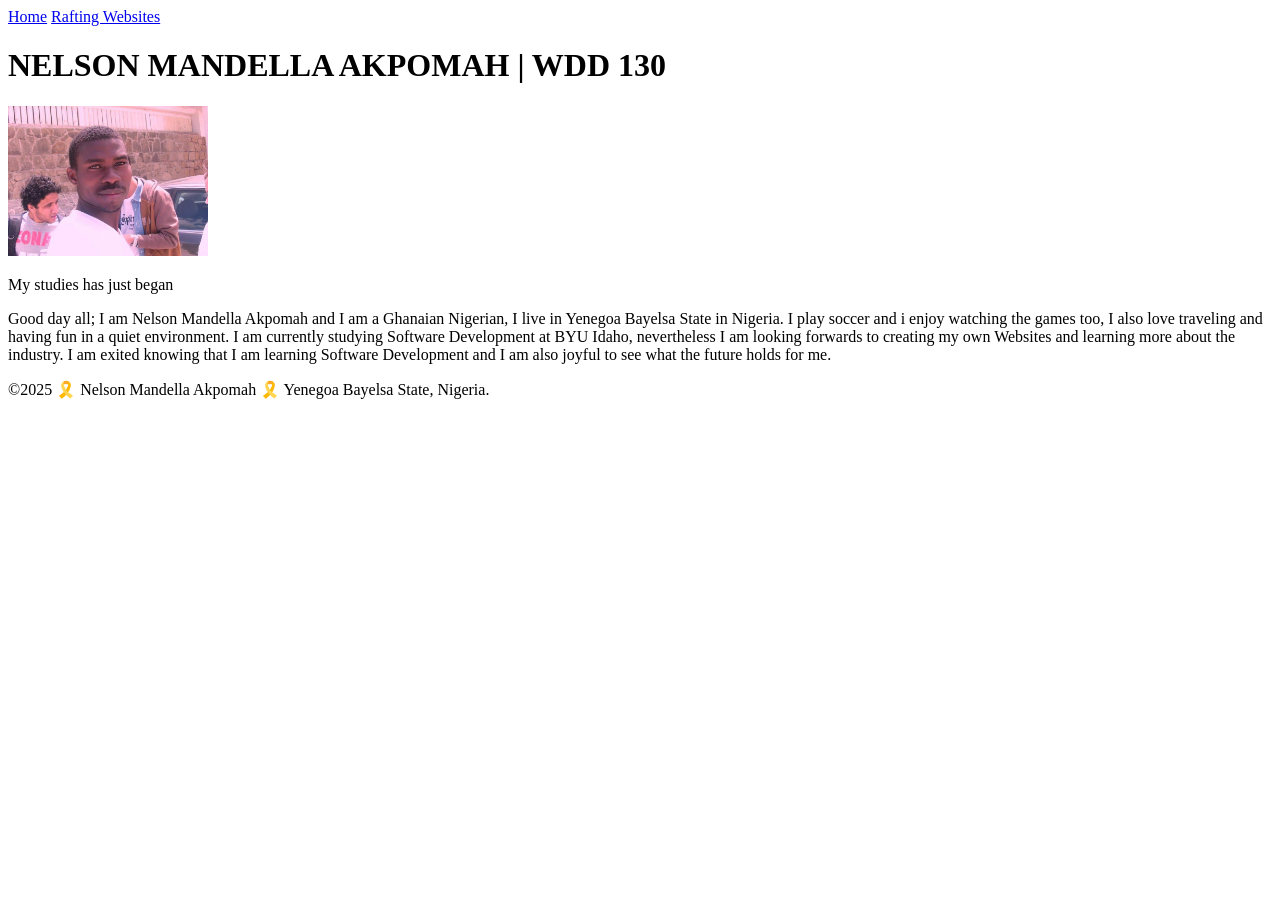
==== index.html @ 99f3265e "nice" ====
<!DOCTYPE html>
<html lang="en-US">

<head>
    <meta charset="utf-8">
    <meta name="viewport" content="width=device-width, initial-scale=1.0">
    <title> NELSON MANDELLA AKPOMAH | WDD 130 </title>
</head>

<body>
    <header>
        <nav>
            <a href="#">Home</a>
            <a href="wwr/">Rafting Websites</a>
        </nav>
    </header>
    <main>
        <h1> NELSON MANDELLA AKPOMAH | WDD 130 </h1>

        <img src="images/profile.jpg" alt="My studies just began" width="200">
        <p> My studies has just began </p>
        <p> Good day all; I am Nelson Mandella Akpomah and I am a Ghanaian Nigerian, I live in Yenegoa Bayelsa State in
            Nigeria. I play soccer and i enjoy watching the games too, I also love traveling and having fun in a quiet
            environment.
            I am currently studying Software Development at BYU Idaho, nevertheless I am looking forwards to creating my
            own
            Websites and learning more about the industry. I am exited knowing that I am learning Software Development
            and I am also joyful to see what the future holds for me. </p>

    </main>

    <footer>
        <p> &copy;2025 🎗️ Nelson Mandella Akpomah 🎗️ Yenegoa Bayelsa State, Nigeria. </p>
    </footer>

</body>

</html>
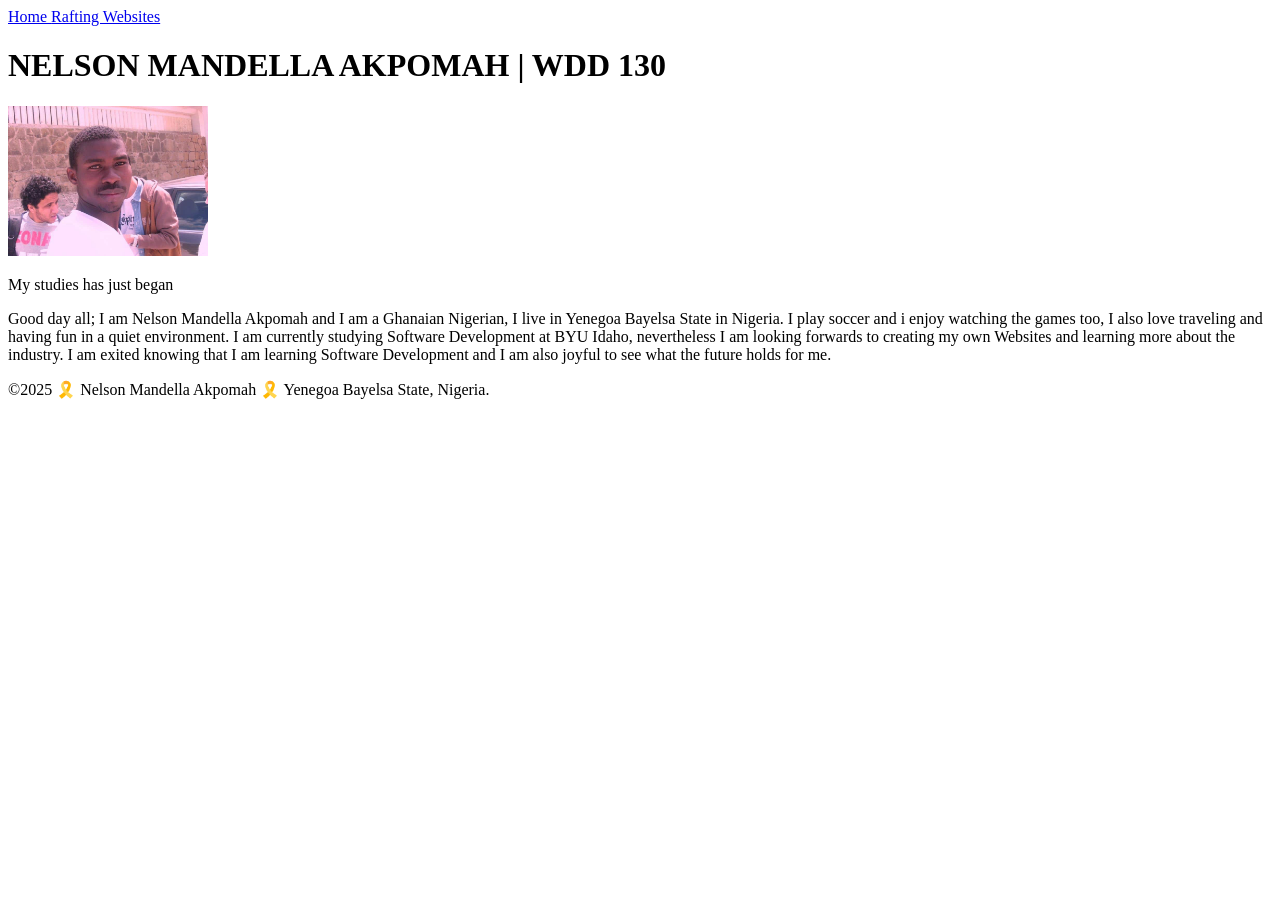
==== commit f83cee9a: "nice" ====
--- a/index.html
+++ b/index.html
@@ -10,8 +10,8 @@
 <body>
     <header>
         <nav>
-            <a href="#">Home</a>
-            <a href="wwr/">Rafting Websites</a>
+            <a href="#">Home </a>
+            <a href="wwr/">Rafting Websites </a>
         </nav>
     </header>
     <main>
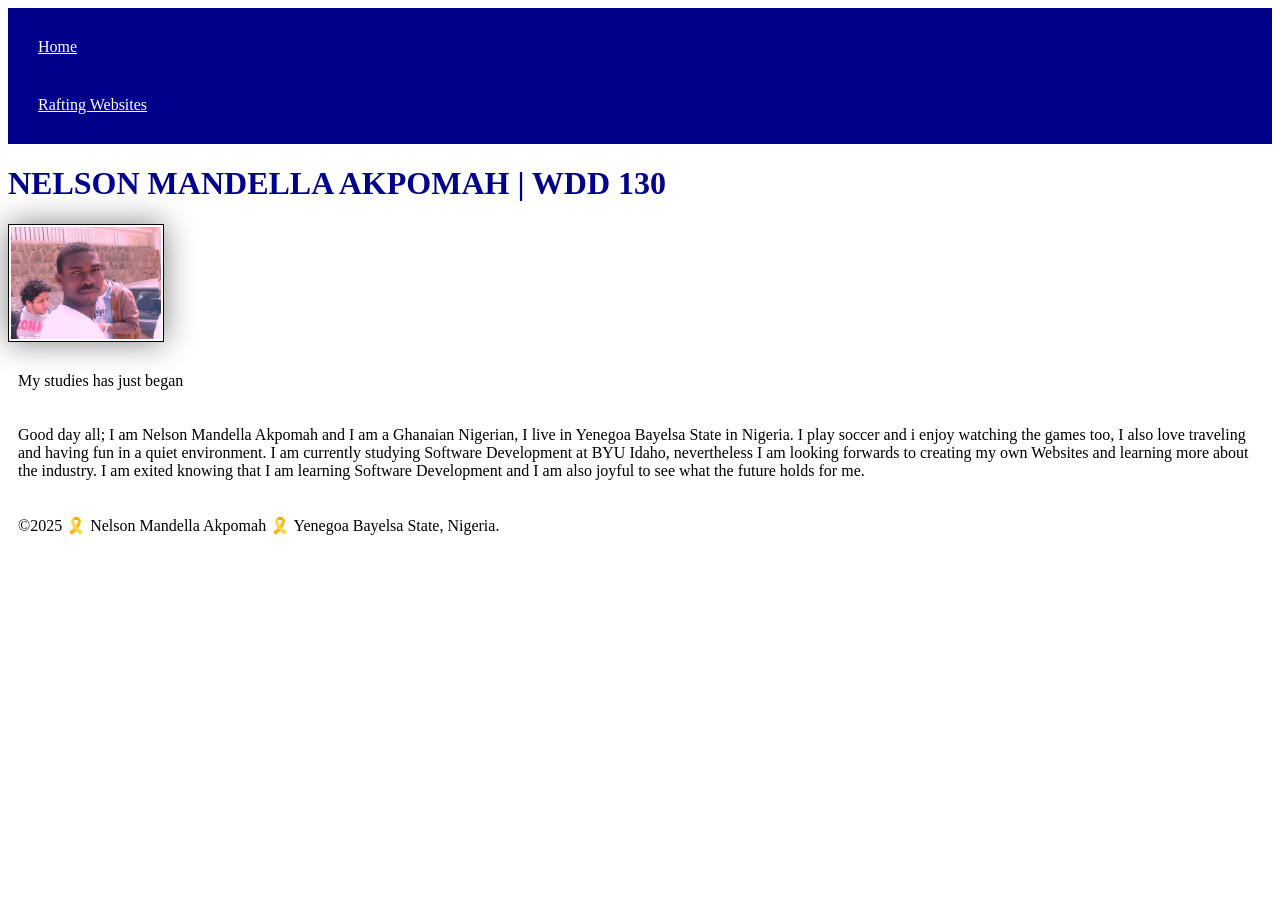
==== commit 804de76a: "nice" ====
--- a/index.html
+++ b/index.html
@@ -5,13 +5,14 @@
     <meta charset="utf-8">
     <meta name="viewport" content="width=device-width, initial-scale=1.0">
     <title> NELSON MANDELLA AKPOMAH | WDD 130 </title>
+    <link rel="stylesheet" href="styles/styles.css">
 </head>
 
 <body>
     <header>
         <nav>
-            <a href="#">Home </a>
-            <a href="wwr/">Rafting Websites </a>
+            <a href="#">Home</a>
+            <a href="wwr/">Rafting Websites</a>
         </nav>
     </header>
     <main>
--- a/styles/styles.css
+++ b/styles/styles.css
@@ -0,0 +1,27 @@
+nav {
+    background-color: darkblue;
+padding: 10px;
+}
+
+nav a {
+color: white;
+display: block;
+padding: 20px;
+}
+
+h1 {
+    color: darkblue;
+}
+
+img {
+    width: 150px;
+    height: auto;
+    border: 1px solid black;
+    padding: 2px;
+    box-shadow: 0 0 30px gray;
+}
+
+p {
+    padding: 10px;
+}
+
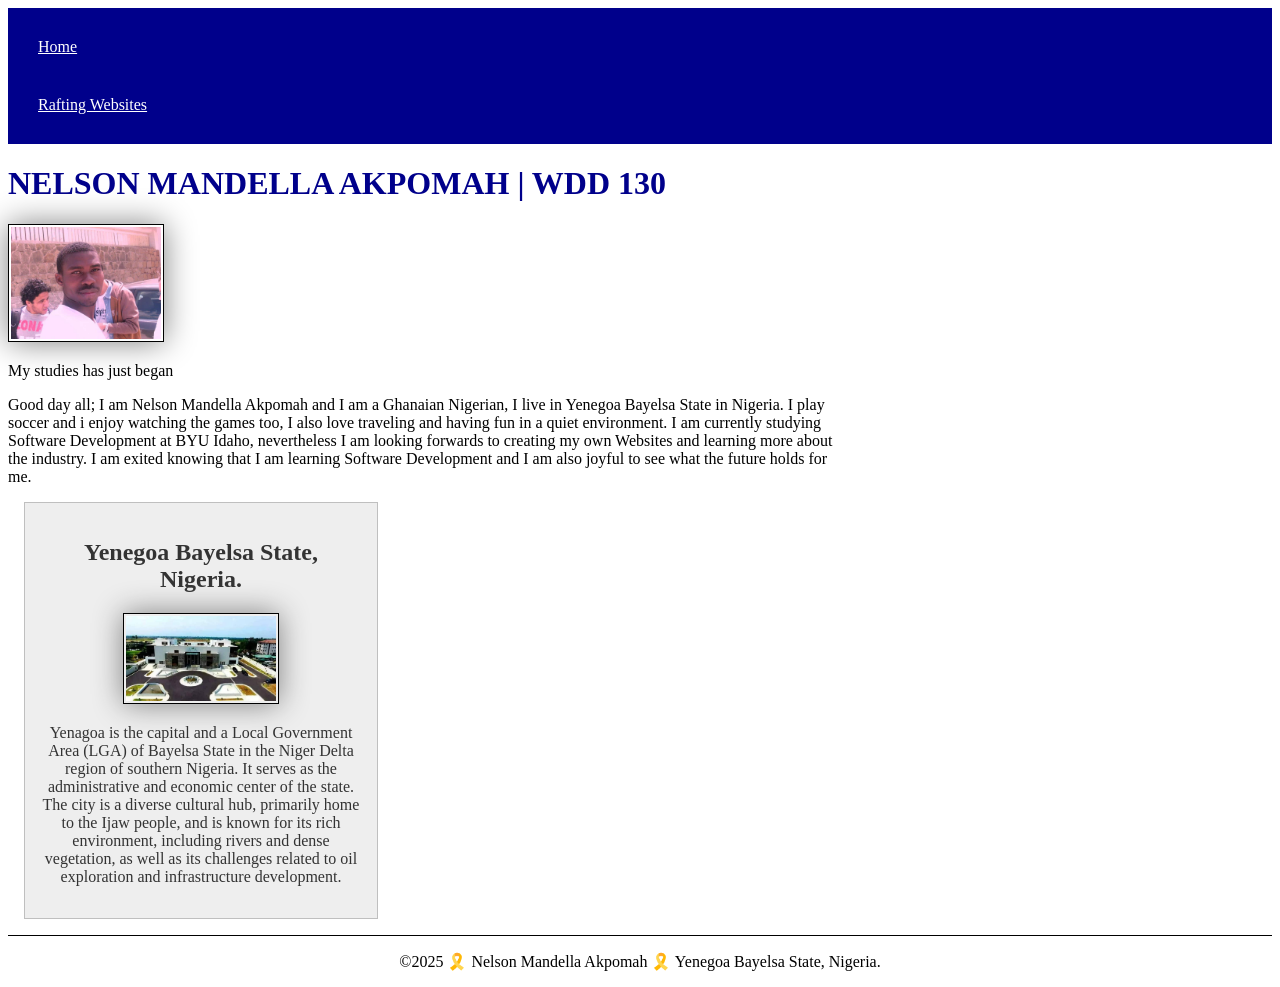
==== commit 30d5724e: "nicely done" ====
--- a/index.html
+++ b/index.html
@@ -5,6 +5,9 @@
     <meta charset="utf-8">
     <meta name="viewport" content="width=device-width, initial-scale=1.0">
     <title> NELSON MANDELLA AKPOMAH | WDD 130 </title>
+    <meta name="description"
+        content="this is Mandellasly1 Home page, where am studying Web Development {WDD130}, my aim and goal of this page is to make my work and professionalism on Web Development known to the word.">
+    <meta name="author" content="Nelson Mandella Akpomah">
     <link rel="stylesheet" href="styles/styles.css">
 </head>
 
@@ -27,9 +30,18 @@
             own
             Websites and learning more about the industry. I am exited knowing that I am learning Software Development
             and I am also joyful to see what the future holds for me. </p>
-
+        <aside>
+            <h2>Yenegoa Bayelsa State, Nigeria.</h2>
+            <img src="images/governor-office.jpg" alt="Yenegoa Bayelsa State Government">
+            <p>Yenagoa is the capital and a Local Government Area (LGA) of Bayelsa State in the Niger Delta region of
+                southern Nigeria.
+                It serves as the administrative and economic center of the state. The city
+                is a diverse cultural hub, primarily home to the Ijaw people, and is known for its rich environment,
+                including rivers
+                and dense vegetation, as well as its challenges related to oil exploration and infrastructure
+                development.</p>
+        </aside>
     </main>
-
     <footer>
         <p> &copy;2025 🎗️ Nelson Mandella Akpomah 🎗️ Yenegoa Bayelsa State, Nigeria. </p>
     </footer>
--- a/styles/styles.css
+++ b/styles/styles.css
@@ -25,3 +25,34 @@
     padding: 10px;
 }
 
+main {
+    max-width: 840px;
+}
+
+aside {
+    width: 20rem;
+    margin: 1rem;
+    border: 1px solid rgb(0 0 0 / 0.2); /* 1 */
+    padding: 1rem;
+    background-color: #eee;
+    color: #333;
+    text-align: center;
+}
+
+aside img {
+    width: 200px;
+    height: auto;
+}
+
+main img {
+    width: 150px;
+    height: auto;
+}
+
+p { padding: 0;}
+
+footer {
+    margin-top: 15px;
+    border-top: 1px solid #000;
+    text-align: center;
+}
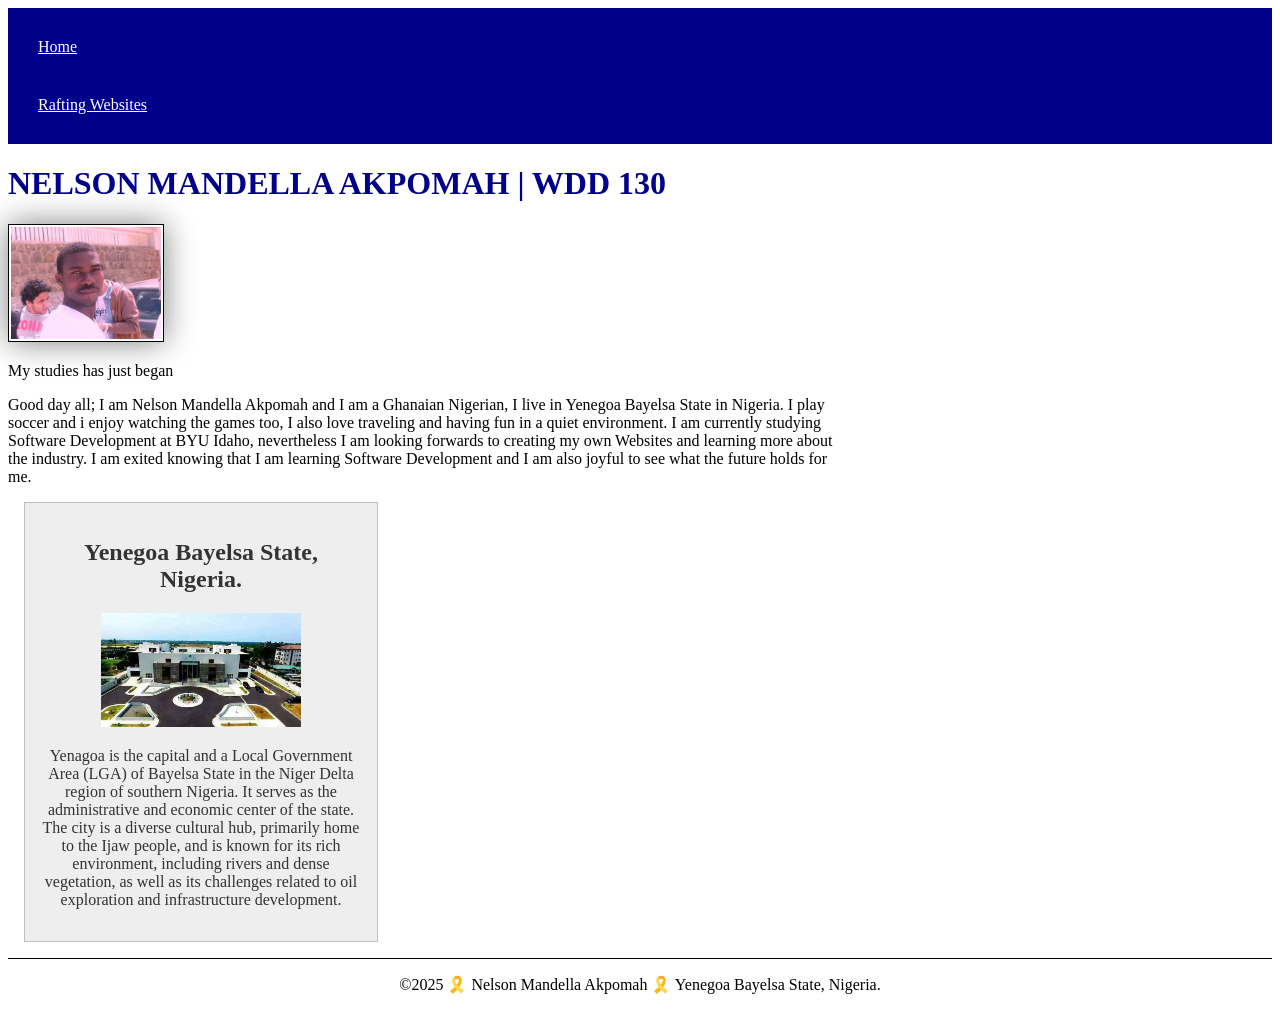
==== commit 9cebdd2f: "nicely done" ====
--- a/index.html
+++ b/index.html
@@ -20,7 +20,6 @@
     </header>
     <main>
         <h1> NELSON MANDELLA AKPOMAH | WDD 130 </h1>
-
         <img src="images/profile.jpg" alt="My studies just began" width="200">
         <p> My studies has just began </p>
         <p> Good day all; I am Nelson Mandella Akpomah and I am a Ghanaian Nigerian, I live in Yenegoa Bayelsa State in
@@ -30,18 +29,18 @@
             own
             Websites and learning more about the industry. I am exited knowing that I am learning Software Development
             and I am also joyful to see what the future holds for me. </p>
-        <aside>
-            <h2>Yenegoa Bayelsa State, Nigeria.</h2>
-            <img src="images/governor-office.jpg" alt="Yenegoa Bayelsa State Government">
-            <p>Yenagoa is the capital and a Local Government Area (LGA) of Bayelsa State in the Niger Delta region of
-                southern Nigeria.
-                It serves as the administrative and economic center of the state. The city
-                is a diverse cultural hub, primarily home to the Ijaw people, and is known for its rich environment,
-                including rivers
-                and dense vegetation, as well as its challenges related to oil exploration and infrastructure
-                development.</p>
-        </aside>
     </main>
+    <aside>
+        <h2>Yenegoa Bayelsa State, Nigeria.</h2>
+        <img src="images/governor-office.jpg" alt="Yenegoa Bayelsa State Government">
+        <p>Yenagoa is the capital and a Local Government Area (LGA) of Bayelsa State in the Niger Delta region of
+            southern Nigeria.
+            It serves as the administrative and economic center of the state. The city
+            is a diverse cultural hub, primarily home to the Ijaw people, and is known for its rich environment,
+            including rivers
+            and dense vegetation, as well as its challenges related to oil exploration and infrastructure
+            development.</p>
+    </aside>
     <footer>
         <p> &copy;2025 🎗️ Nelson Mandella Akpomah 🎗️ Yenegoa Bayelsa State, Nigeria. </p>
     </footer>
--- a/styles/styles.css
+++ b/styles/styles.css
@@ -13,7 +13,7 @@
     color: darkblue;
 }
 
-img {
+main img {
     width: 150px;
     height: auto;
     border: 1px solid black;
@@ -22,7 +22,7 @@
 }
 
 p {
-    padding: 10px;
+    padding: 0px;
 }
 
 main {
@@ -49,8 +49,6 @@
     height: auto;
 }
 
-p { padding: 0;}
-
 footer {
     margin-top: 15px;
     border-top: 1px solid #000;
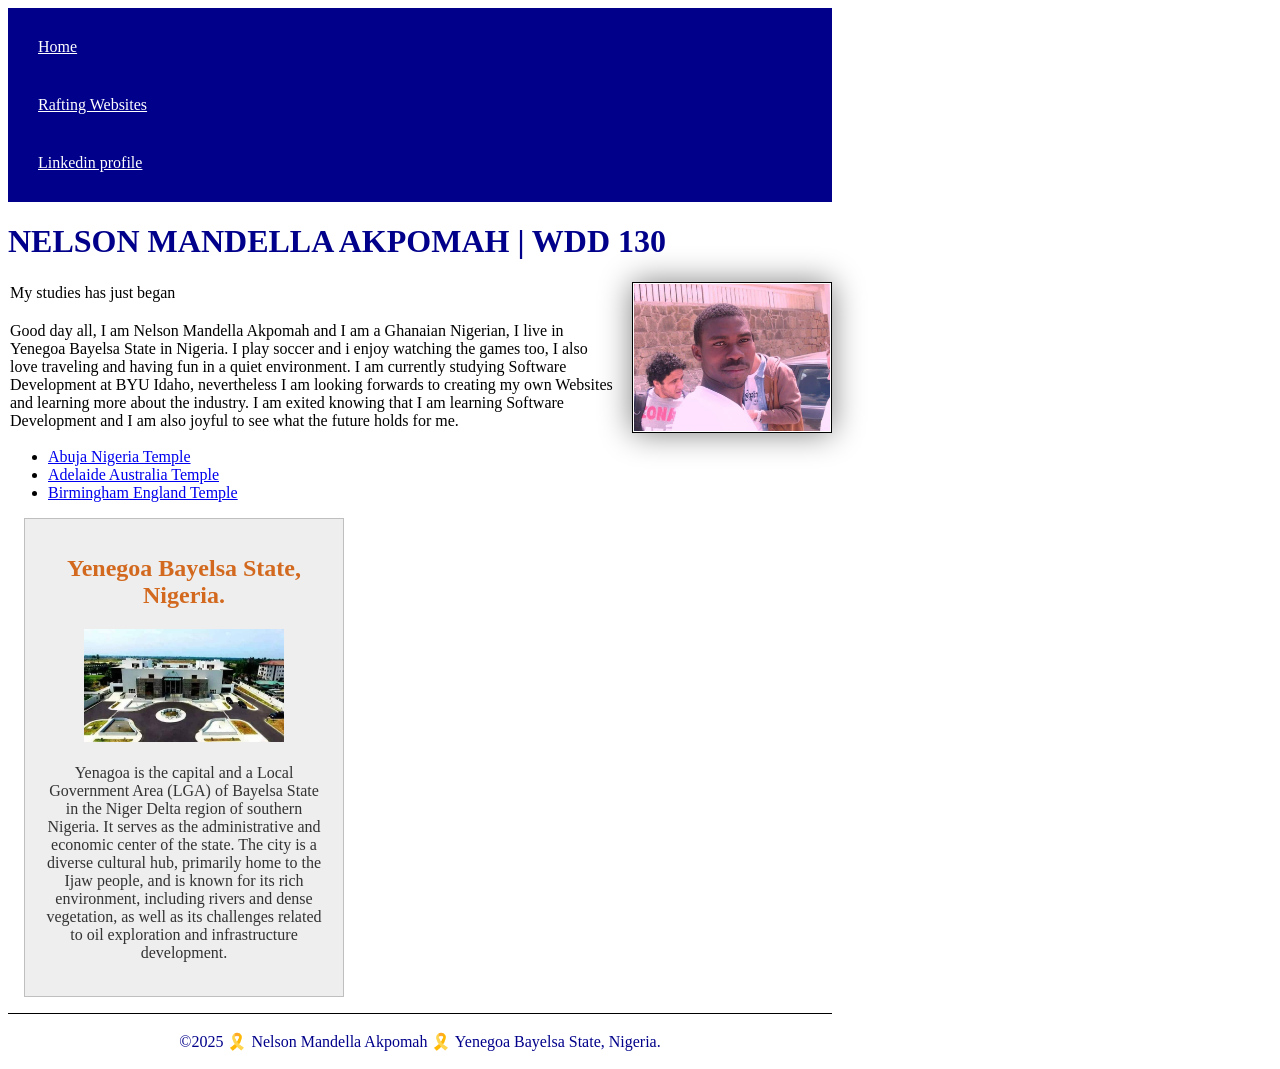
==== commit c41cd1e3: "Getting better" ====
--- a/index.html
+++ b/index.html
@@ -1,3 +1,4 @@
+<!--19 September 2023-->
 <!DOCTYPE html>
 <html lang="en-US">
 
@@ -16,21 +17,31 @@
         <nav>
             <a href="#">Home</a>
             <a href="wwr/">Rafting Websites</a>
+            <a href="https://www.linkedin.com/in/akpomah-nelson-mandella-16b10a88">Linkedin profile</a>
         </nav>
     </header>
     <main>
         <h1> NELSON MANDELLA AKPOMAH | WDD 130 </h1>
         <img src="images/profile.jpg" alt="My studies just began" width="200">
         <p> My studies has just began </p>
-        <p> Good day all; I am Nelson Mandella Akpomah and I am a Ghanaian Nigerian, I live in Yenegoa Bayelsa State in
+        <p> Good day all, I am Nelson Mandella Akpomah and I am a Ghanaian Nigerian, I live in Yenegoa Bayelsa State in
             Nigeria. I play soccer and i enjoy watching the games too, I also love traveling and having fun in a quiet
             environment.
             I am currently studying Software Development at BYU Idaho, nevertheless I am looking forwards to creating my
             own
             Websites and learning more about the industry. I am exited knowing that I am learning Software Development
             and I am also joyful to see what the future holds for me. </p>
+        <ul>
+            <li><a href="https://www.churchofjesuschrist.org/temples/details/abuja-nigeria-temple?lang=eng"
+                    target="_blank">Abuja Nigeria Temple</a> </li>
+            <li><a href="https://www.churchofjesuschrist.org/temples/details/adelaide-australia-temple?lang=eng"
+                    target="_blank">Adelaide Australia Temple</a> </li>
+            <li><a href="https://www.churchofjesuschrist.org/temples/details/birmingham-england-temple?lang=eng"
+                    target="_blank">Birmingham England Temple</a> </li>
+            <ul class="box"></ul>
+        </ul>
     </main>
-    <aside>
+    <aside class="box">
         <h2>Yenegoa Bayelsa State, Nigeria.</h2>
         <img src="images/governor-office.jpg" alt="Yenegoa Bayelsa State Government">
         <p>Yenagoa is the capital and a Local Government Area (LGA) of Bayelsa State in the Niger Delta region of
--- a/styles/styles.css
+++ b/styles/styles.css
@@ -1,3 +1,10 @@
+* {
+  margin: 1;
+  padding: 1;
+  box-sizing: border-box;
+  max-width: 840px;
+}
+
 nav {
     background-color: darkblue;
 padding: 10px;
@@ -17,12 +24,19 @@
     width: 150px;
     height: auto;
     border: 1px solid black;
-    padding: 2px;
+    padding: 1px;
     box-shadow: 0 0 30px gray;
+    float: right;
+    margin: 0 0 1rem 1rem;
+}
+
+aside {
+  width: 20em;
+  text-align: center;
 }
 
 p {
-    padding: 0px;
+    padding: 2px;
 }
 
 main {
@@ -30,7 +44,7 @@
 }
 
 aside {
-    width: 20rem;
+    width: 200em;
     margin: 1rem;
     border: 1px solid rgb(0 0 0 / 0.2); /* 1 */
     padding: 1rem;
@@ -39,18 +53,38 @@
     text-align: center;
 }
 
+aside {
+   width: 20em;
+   text-align: center;
+   position: relative;
+}
+
 aside img {
     width: 200px;
     height: auto;
 }
 
+aside h2 {
+  top: 65px;
+  left: 150px;
+  color: chocolate;
+}
+
 main img {
-    width: 150px;
+    width: 200px;
     height: auto;
+}
+
+main img {
+  /* you most likely will have other CSS declarations here */
+  float: right;
 }
 
 footer {
     margin-top: 15px;
     border-top: 1px solid #000;
     text-align: center;
-}+    color: darkblue;
+}
+
+ /* Class Selectors */
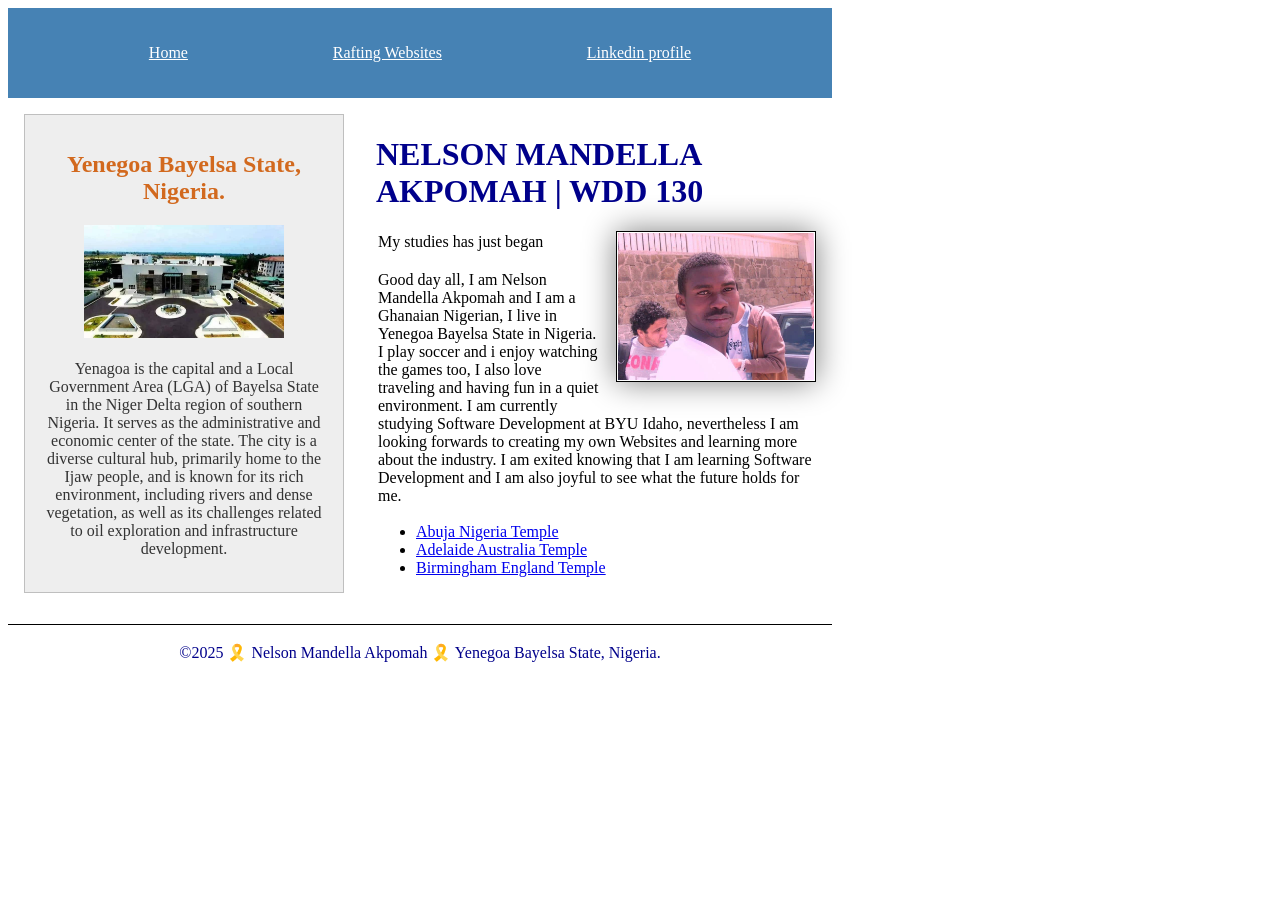
==== commit ab26fb86: "done" ====
--- a/index.html
+++ b/index.html
@@ -20,38 +20,44 @@
             <a href="https://www.linkedin.com/in/akpomah-nelson-mandella-16b10a88">Linkedin profile</a>
         </nav>
     </header>
-    <main>
-        <h1> NELSON MANDELLA AKPOMAH | WDD 130 </h1>
-        <img src="images/profile.jpg" alt="My studies just began" width="200">
-        <p> My studies has just began </p>
-        <p> Good day all, I am Nelson Mandella Akpomah and I am a Ghanaian Nigerian, I live in Yenegoa Bayelsa State in
-            Nigeria. I play soccer and i enjoy watching the games too, I also love traveling and having fun in a quiet
-            environment.
-            I am currently studying Software Development at BYU Idaho, nevertheless I am looking forwards to creating my
-            own
-            Websites and learning more about the industry. I am exited knowing that I am learning Software Development
-            and I am also joyful to see what the future holds for me. </p>
-        <ul>
-            <li><a href="https://www.churchofjesuschrist.org/temples/details/abuja-nigeria-temple?lang=eng"
-                    target="_blank">Abuja Nigeria Temple</a> </li>
-            <li><a href="https://www.churchofjesuschrist.org/temples/details/adelaide-australia-temple?lang=eng"
-                    target="_blank">Adelaide Australia Temple</a> </li>
-            <li><a href="https://www.churchofjesuschrist.org/temples/details/birmingham-england-temple?lang=eng"
-                    target="_blank">Birmingham England Temple</a> </li>
-            <ul class="box"></ul>
-        </ul>
-    </main>
-    <aside class="box">
-        <h2>Yenegoa Bayelsa State, Nigeria.</h2>
-        <img src="images/governor-office.jpg" alt="Yenegoa Bayelsa State Government">
-        <p>Yenagoa is the capital and a Local Government Area (LGA) of Bayelsa State in the Niger Delta region of
-            southern Nigeria.
-            It serves as the administrative and economic center of the state. The city
-            is a diverse cultural hub, primarily home to the Ijaw people, and is known for its rich environment,
-            including rivers
-            and dense vegetation, as well as its challenges related to oil exploration and infrastructure
-            development.</p>
-    </aside>
+    <div class="grid">
+        <main>
+            <h1> NELSON MANDELLA AKPOMAH | WDD 130 </h1>
+            <img src="images/profile.jpg" alt="My studies just began" width="200">
+            <p> My studies has just began </p>
+            <p> Good day all, I am Nelson Mandella Akpomah and I am a Ghanaian Nigerian, I live in Yenegoa Bayelsa State
+                in
+                Nigeria. I play soccer and i enjoy watching the games too, I also love traveling and having fun in a
+                quiet
+                environment.
+                I am currently studying Software Development at BYU Idaho, nevertheless I am looking forwards to
+                creating my
+                own
+                Websites and learning more about the industry. I am exited knowing that I am learning Software
+                Development
+                and I am also joyful to see what the future holds for me. </p>
+            <ul>
+                <li><a href="https://www.churchofjesuschrist.org/temples/details/abuja-nigeria-temple?lang=eng"
+                        target="_blank">Abuja Nigeria Temple</a> </li>
+                <li><a href="https://www.churchofjesuschrist.org/temples/details/adelaide-australia-temple?lang=eng"
+                        target="_blank">Adelaide Australia Temple</a> </li>
+                <li><a href="https://www.churchofjesuschrist.org/temples/details/birmingham-england-temple?lang=eng"
+                        target="_blank">Birmingham England Temple</a> </li>
+                <ul class="box"></ul>
+            </ul>
+        </main>
+        <aside class="box">
+            <h2>Yenegoa Bayelsa State, Nigeria.</h2>
+            <img src="images/governor-office.jpg" alt="Yenegoa Bayelsa State Government">
+            <p>Yenagoa is the capital and a Local Government Area (LGA) of Bayelsa State in the Niger Delta region of
+                southern Nigeria.
+                It serves as the administrative and economic center of the state. The city
+                is a diverse cultural hub, primarily home to the Ijaw people, and is known for its rich environment,
+                including rivers
+                and dense vegetation, as well as its challenges related to oil exploration and infrastructure
+                development.</p>
+        </aside>
+    </div>
     <footer>
         <p> &copy;2025 🎗️ Nelson Mandella Akpomah 🎗️ Yenegoa Bayelsa State, Nigeria. </p>
     </footer>
--- a/styles/styles.css
+++ b/styles/styles.css
@@ -5,10 +5,23 @@
   max-width: 840px;
 }
 
+header, footer {
+      max-width: 840px;
+      margin: 0 auto;
+    }
+
 nav {
     background-color: darkblue;
 padding: 10px;
 }
+
+nav {
+      background-color: steelblue;
+      padding: 1rem;
+      display: flex;
+      justify-content: space-evenly;
+      align-items: center;
+    }
 
 nav a {
 color: white;
@@ -42,6 +55,25 @@
 main {
     max-width: 840px;
 }
+
+.grid {
+  display: grid;
+  align-items: center;
+}
+    
+main {
+  grid-column: 2/3;
+  margin: 1rem;
+}
+    
+aside {
+  width: 20rem;
+  position: relative;
+  grid-column: 1/2;
+  grid-row: 1/2;
+}
+
+
 
 aside {
     width: 200em;
